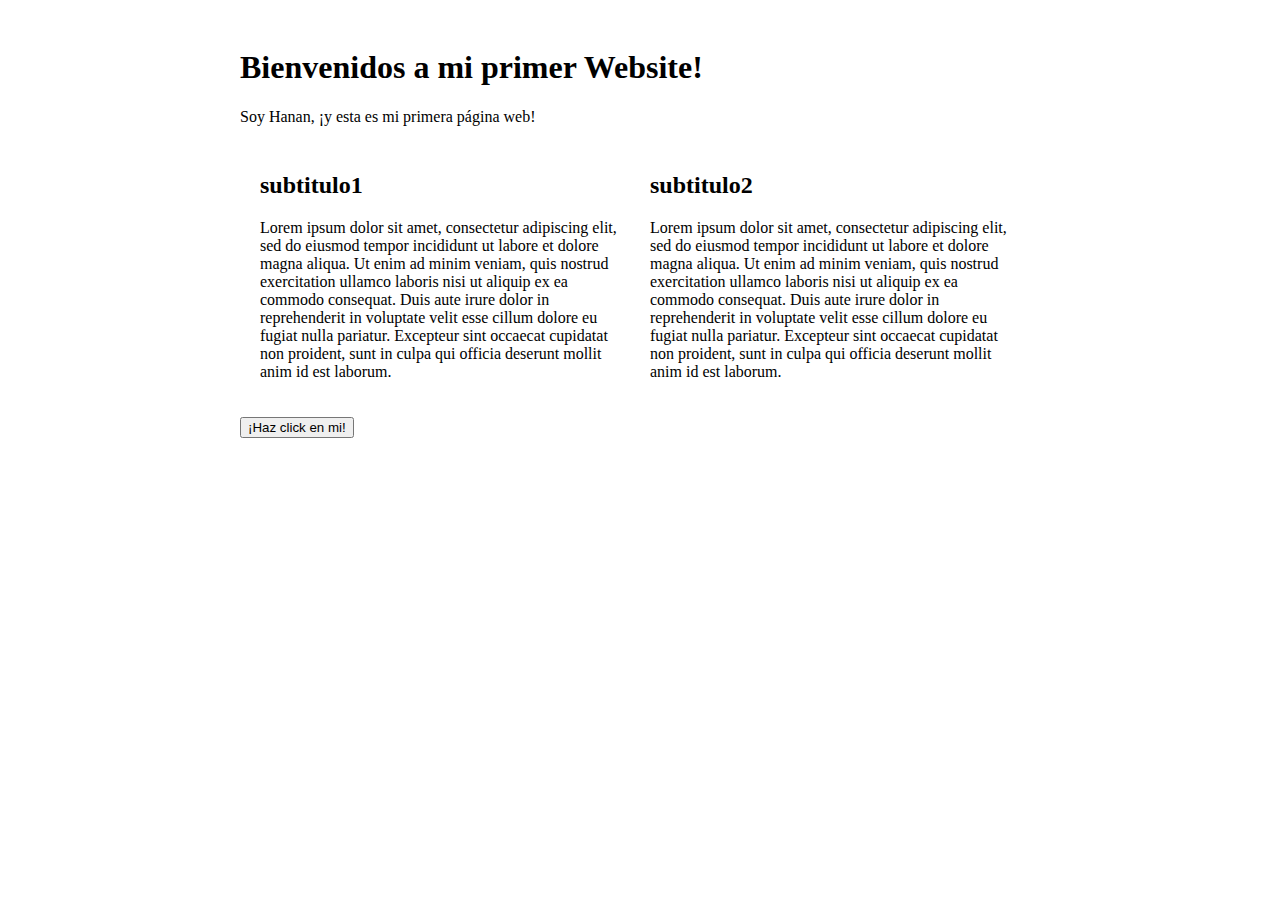
==== index.html @ ec6d691a "Initial commit" ====
<!DOCTYPE html>
<html lang="en">

<head>
  <meta charset="UTF-8" />
  <meta http-equiv="X-UA-Compatible" content="IE=edge" />
  <meta name="viewport" content="width=device-width, initial-scale=1.0" />
  <title>Document</title>
  <link rel="stylesheet" href="estilos.css">
</head>

<body>
  <div class="container">
    <h1>Bienvenidos a mi primer Website!</h1>
    <p>Soy Hanan, ¡y esta es mi primera página web!</p>
    <div class="row" >
      <div class="column" >
        <h2>subtitulo1</h2>
        <p>
          Lorem ipsum dolor sit amet, consectetur adipiscing elit, sed do eiusmod tempor incididunt ut labore et dolore
          magna aliqua. Ut enim ad minim veniam, quis nostrud exercitation ullamco laboris nisi ut aliquip ex ea commodo
          consequat. Duis aute irure dolor in reprehenderit in voluptate velit esse cillum dolore eu fugiat nulla pariatur.
          Excepteur sint occaecat cupidatat non proident, sunt in culpa qui officia deserunt mollit anim id est laborum.
        </p>
      </div>
      <div class="column" >
        <h2>subtitulo2</h2>
        <p>
          Lorem ipsum dolor sit amet, consectetur adipiscing elit, sed do eiusmod tempor incididunt ut labore et dolore
          magna aliqua. Ut enim ad minim veniam, quis nostrud exercitation ullamco laboris nisi ut aliquip ex ea commodo
          consequat. Duis aute irure dolor in reprehenderit in voluptate velit esse cillum dolore eu fugiat nulla pariatur.
          Excepteur sint occaecat cupidatat non proident, sunt in culpa qui officia deserunt mollit anim id est laborum.
        </p>
      </div>
    </div>
    <button onclick="showAlert()">¡Haz click en mi!</button>
  </div>
  <script src="script.js"></script>
</body>

</html>
---- estilos.css ----
.container {
    max-width: 800px;
    margin: auto;
    padding: 20px;
}

.row {
    display: flex;
    flex-wrap: wrap;
    margin: 10px;
}

.column {
    flex: 1;
    padding: 10px;
}

@media (max-width: 600px) {
    .column {
        flex: 100%;
    }
}
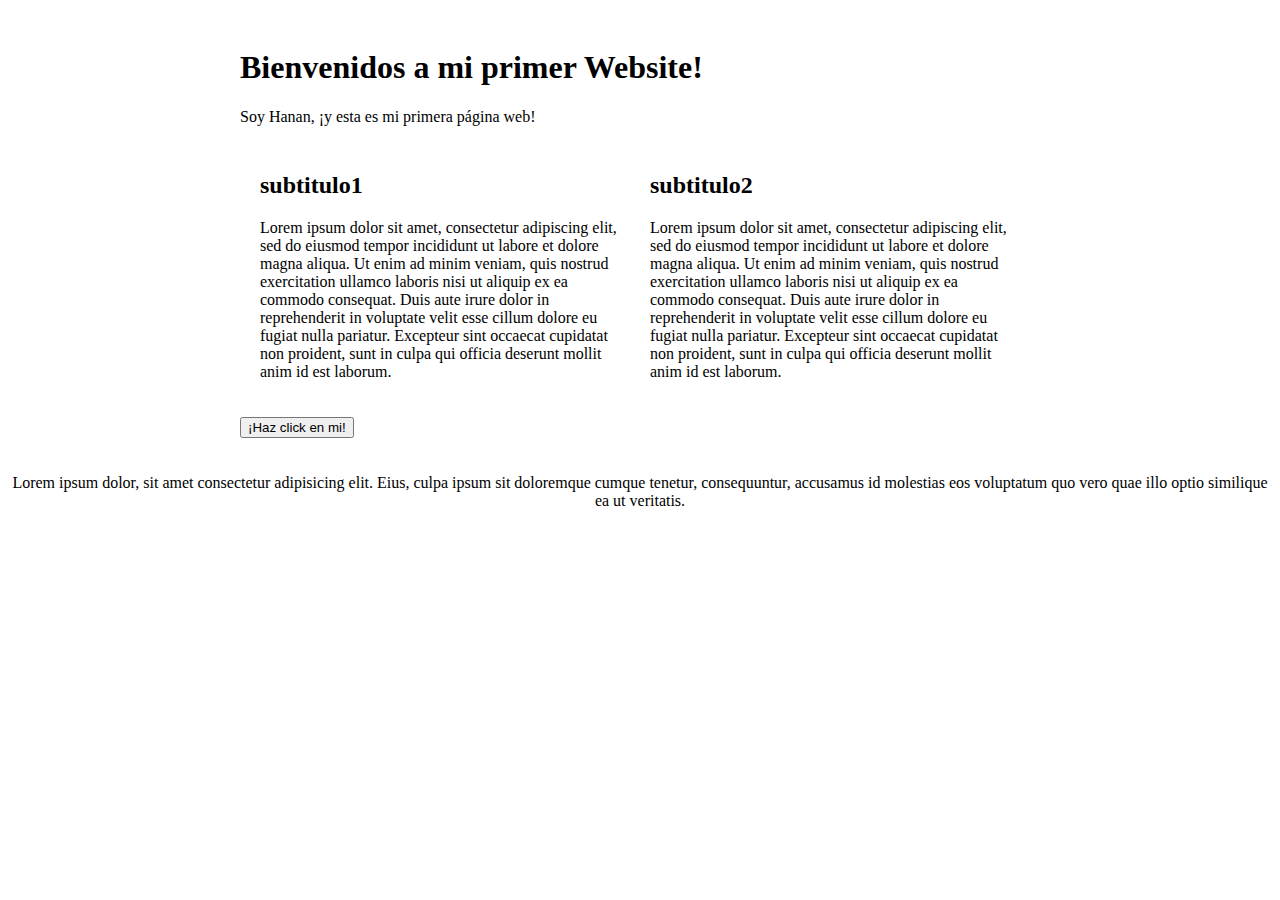
==== commit c492a369: "agregado 1" ====
--- a/index.html
+++ b/index.html
@@ -35,6 +35,9 @@
     </div>
     <button onclick="showAlert()">¡Haz click en mi!</button>
   </div>
+  <div class="greeting">
+<p>Lorem ipsum dolor, sit amet consectetur adipisicing elit. Eius, culpa ipsum sit doloremque cumque tenetur, consequuntur, accusamus id molestias eos voluptatum quo vero quae illo optio similique ea ut veritatis.</p>
+  </div>
   <script src="script.js"></script>
 </body>
 
--- a/estilos.css
+++ b/estilos.css
@@ -16,6 +16,10 @@
     flex: 1;
     padding: 10px;
 }
+.greeting{
+    text-align: center;
+
+}
 
 @media (max-width: 600px) {
     .column {
